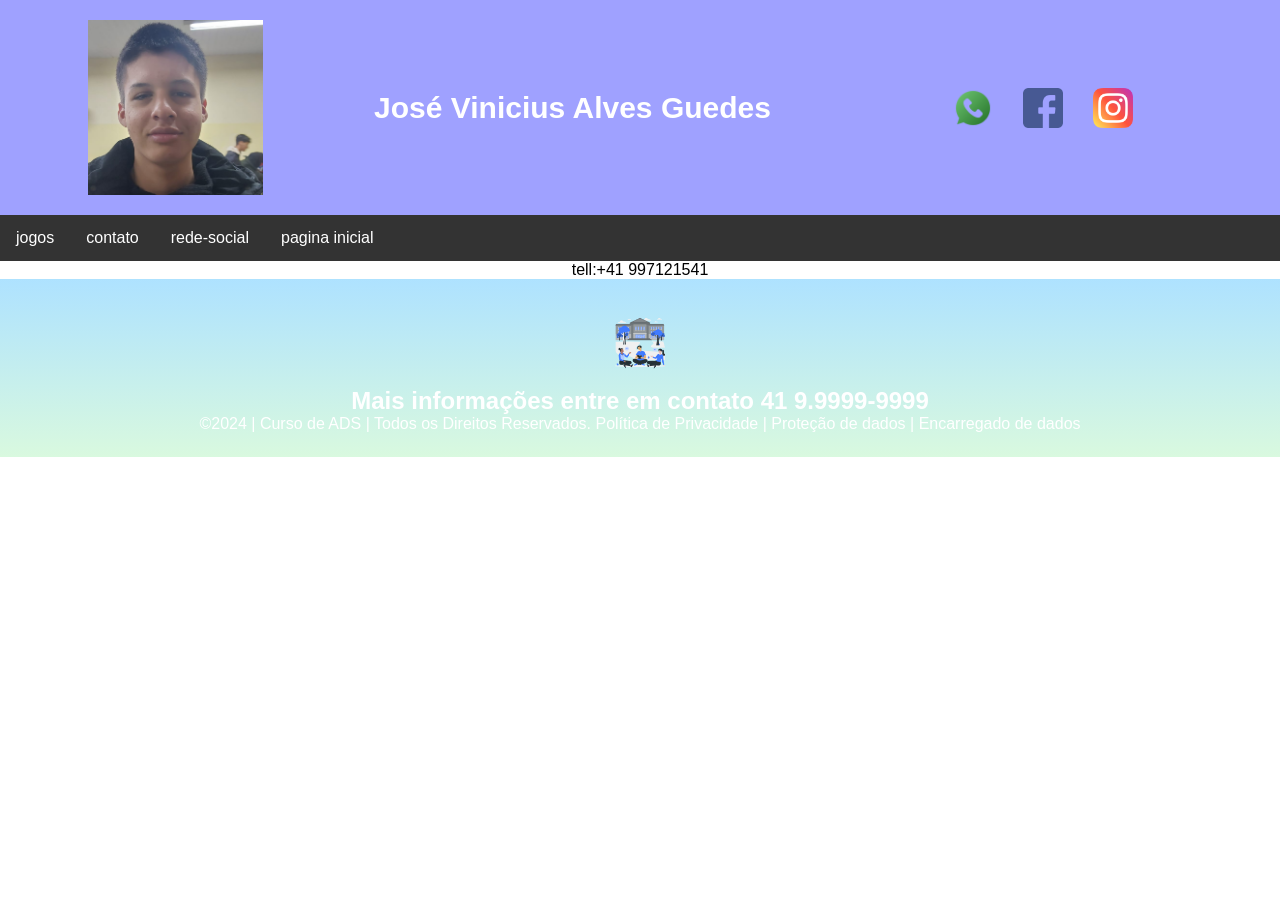
==== contato.html @ 05fa14c4 "dashboard" ====
<!DOCTYPE html>
<html lang="pt-br">
<head>
<meta charset="UTF-8">
<meta name="viewport" content="width=device-width, initial-scale=1.0">
<title>Home | José Vinicius Alves Guedes</title>
<link rel="stylesheet" href="style.css">
</head>
<body> 
<!--header é a parte do cabeçalho do site, é o topo da página-->

<header class="cabecalho-itens">
<img class="cabecalho-imagem" src="icpne.jpg" alt="Logo da
Página">
<h1 class="titulo_site">José Vinicius Alves Guedes</h1>
<div class="sociais">
<img class="sociais" src="whatsapp.png" alt="Logo do Whats da
Escola">
<img class="sociais" src="facebook.png" alt="Facebook da
Escola">
<img class="sociais" src="instagram.png" alt="instagram da
Escola">
</div>
</header>

<ul>
  <li><a href="jogos.html">jogos</a></li>
  <li><a href="contato.html">contato</a></li>
  <li><a href="redesocial.html">rede-social</a></li>
  <li><a href="index.html">pagina inicial</a></li>
</ul>

</section>
<div><center><p class="hiroshima">tell:+41 997121541 
  </p></center>
</div>


<footer class="escola">
<img class="logo_rodape" src="logo_nossa_escola.png" alt="Logo da Escola">
<h2 class="escola-título">Mais informações entre em contato<a class="link"

href="https://wa.me/5541999999999"> 41 9.9999-9999 </a></h2>
<p></p>
<p>©2024 | Curso de ADS | Todos os Direitos Reservados.
Política de Privacidade | Proteção de dados | Encarregado de dados</p>
<p> </p>
</footer>
</body>
</html>
---- style.css ----
*{
    margin: 0;
    padding: 0;
    box-sizing: border-box;
}
body{
    font-family: "Poppins", sans-serif;
    }
    header{
        background-color:#9FA1FF;
        color: white;
        width: 100%;
        padding: 20px;
}
.cabecalho-itens{
    max-width: 1980px;
    margin: 0 auto;
    display: flex;
    align-items: center;
    justify-content: center;
}
.cabecalho-imagem{
    width: 10%;
    display: flex;
    justify-content: flex-start;
    align-items: center;
    height:175px; 
    width: 175px; 
    object-fit: cover; 
    object-position: 0px -50px; 
}
.titulo_site{
    padding: 50px;
    text-align: center;
    width: 50%;
    font-size: 30px
}
.sociais{
    display: flex;
    justify-content: flex-end;
    width: 25%;
    padding-right: 30px;
}
.banner1{
    display: flex;
    justify-content: center; 
}
.estudante_titulo{
    padding: 50px;
    text-align: center;

}
.estudante-nome{
    text-align: center;
}
.estudante-imagem{
    height: 180px;
    width:120px;
    object-fit: cover;
}
.estudante-icone{
    width: 38px;
    padding: 4px 8px;
}
.estudante{
    background-image: background-color#B5BAFF;
    padding: 24px 0;
}

.estudante.div{
    text-align: center;
    padding: 24px 0;
}
.estudantes_todos{
    display: flex;
    justify-content: space-around;
}
.escola{
    background-image: linear-gradient(#AEE2FF,#D9F9DF);
    color: white;
    display: flex;
    justify-content:center;
    padding: 24px 0;
    text-align:center;
    display:block;
}
.escola-titulo{
    padding: 50px;
    text-align: center;
}
.logo_rodape{
    height: 80px;
    padding: 12px 0;

}

.link{
    color: #ffffff;
    text-decoration: none;
}

.hiroshimaenagasaki{ 
    width: 90%;
    background-color:#9FA1FF;
    font-size: 200%;
    font-family: "Arial";
    border-radius: 30px;
}
.viswo {
font-family:"Poppins" sans-serif;
font-size: 20px;
color: #fdfcfc;
margin-bottom: 15px;
}
.hiroshimaenagasakiul {
  list-style-type: none;
  margin: 0 auto;
  padding: 50px;
}
ul {
  list-style-type: none;
  margin: 0;
  padding: 0;
  overflow: hidden;
  background-color: #333333;
}

ul li {
  float: left;
}

ul li a {
  display: block;
  color: white;
  text-align: center;
  padding: 14px 16px;
  text-decoration: none;
}

ul li a:hover {
  background-color: #2d1e58;
}
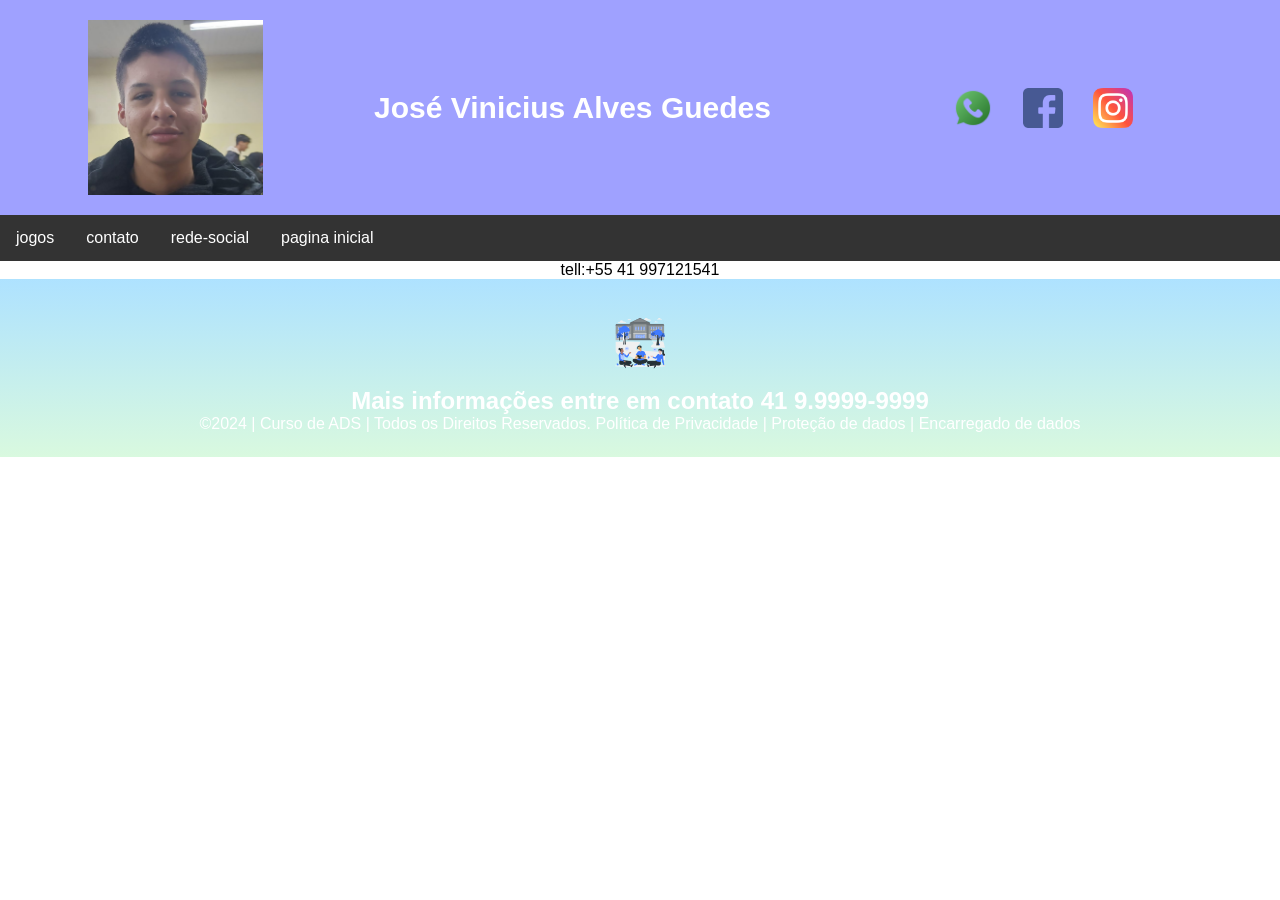
==== commit f39fc3e8: "jhliugk" ====
--- a/contato.html
+++ b/contato.html
@@ -3,7 +3,7 @@
 <head>
 <meta charset="UTF-8">
 <meta name="viewport" content="width=device-width, initial-scale=1.0">
-<title>Home | José Vinicius Alves Guedes</title>
+<title>contato</title>
 <link rel="stylesheet" href="style.css">
 </head>
 <body> 
@@ -31,7 +31,7 @@
 </ul>
 
 </section>
-<div><center><p class="hiroshima">tell:+41 997121541 
+<div><center><p class="hiroshima">tell:+55 41 997121541 
   </p></center>
 </div>
 
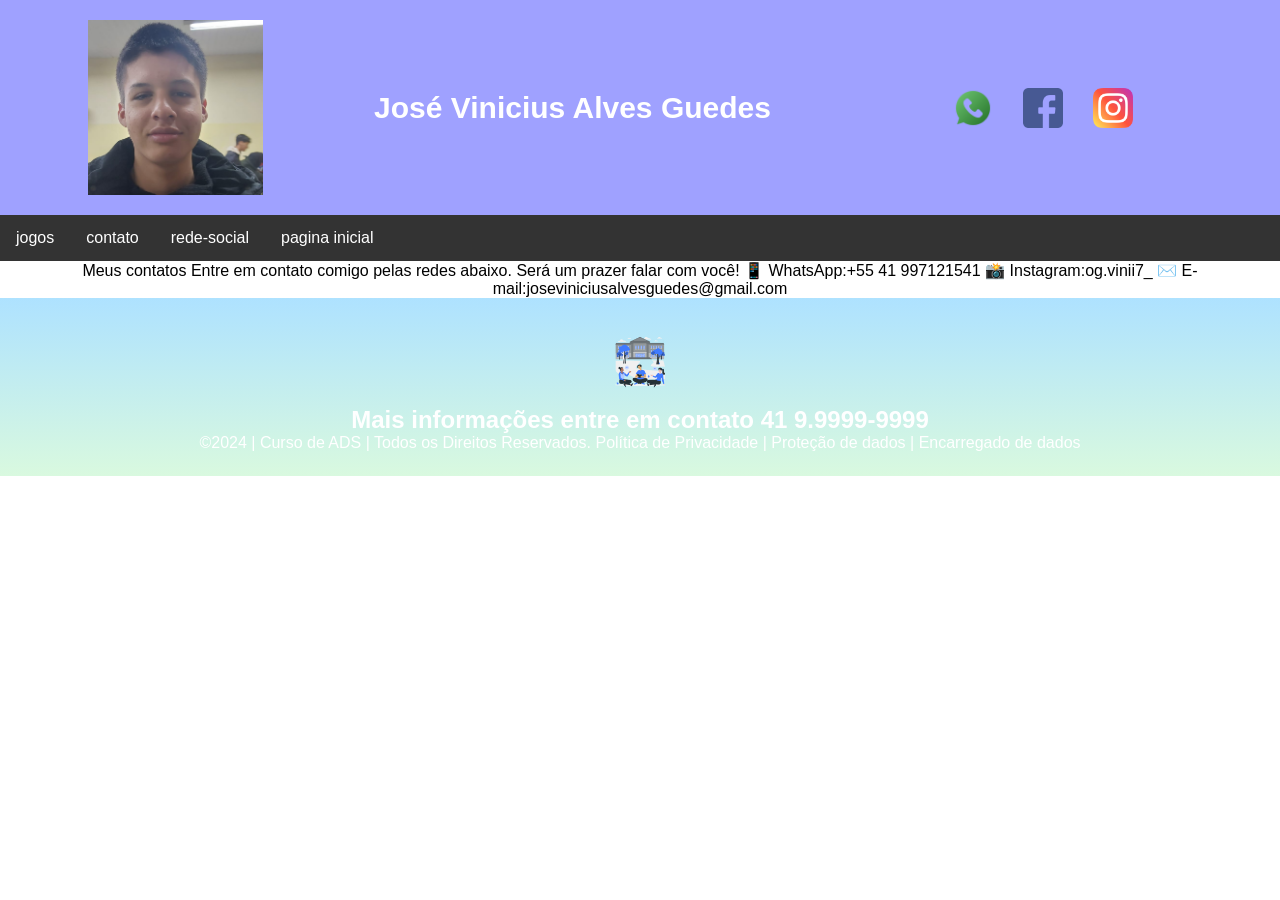
==== commit 19af9b35: "ghrcdu" ====
--- a/contato.html
+++ b/contato.html
@@ -31,7 +31,12 @@
 </ul>
 
 </section>
-<div><center><p class="hiroshima">tell:+55 41 997121541 
+<div><center><p class="hiroshima">Meus contatos
+Entre em contato comigo pelas redes abaixo. Será um prazer falar com você!
+
+📱 WhatsApp:+55 41 997121541
+📸 Instagram:og.vinii7_
+✉️ E-mail:joseviniciusalvesguedes@gmail.com
   </p></center>
 </div>
 
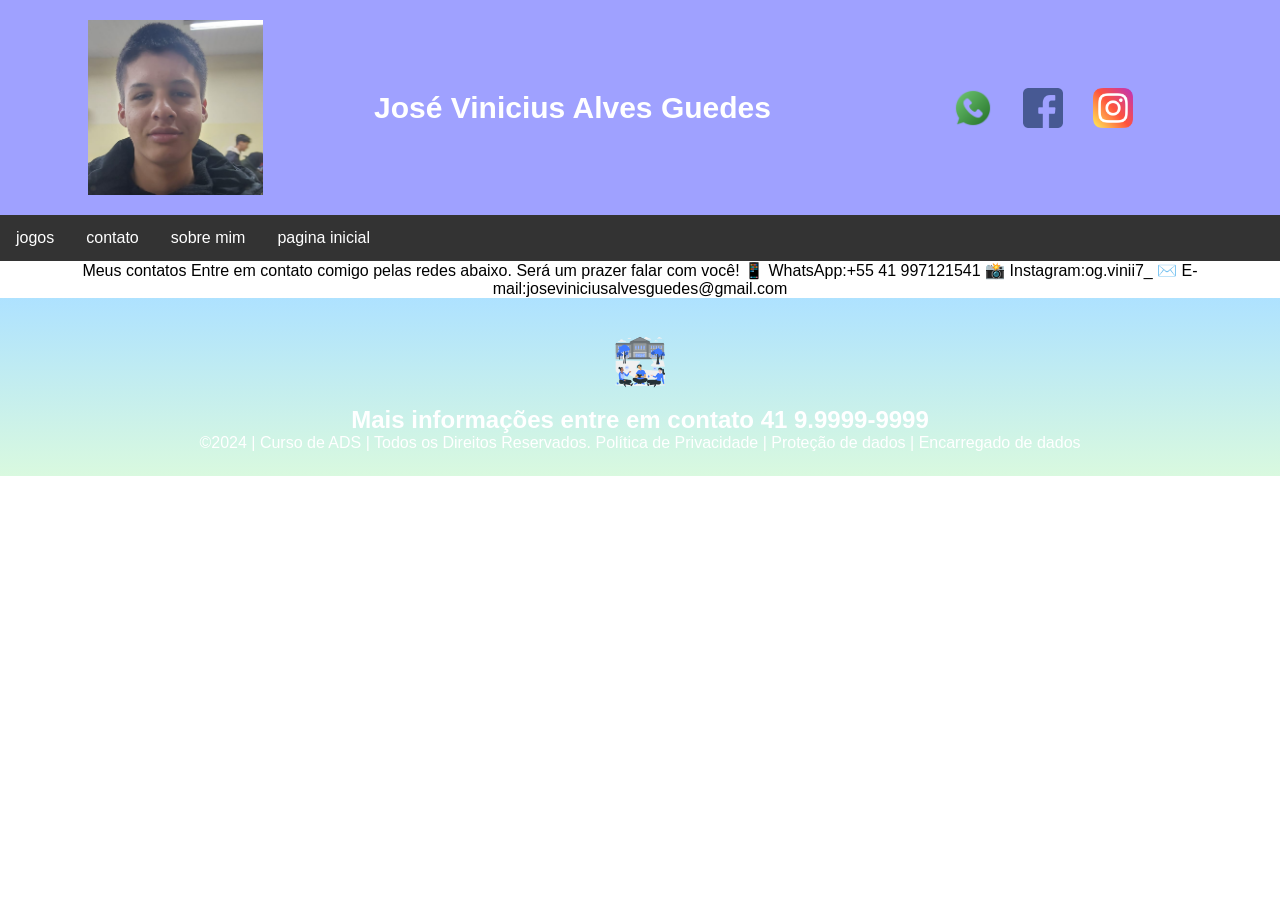
==== commit 2144ceb0: "zxvzd" ====
--- a/contato.html
+++ b/contato.html
@@ -26,7 +26,7 @@
 <ul>
   <li><a href="jogos.html">jogos</a></li>
   <li><a href="contato.html">contato</a></li>
-  <li><a href="redesocial.html">rede-social</a></li>
+  <li><a href="redesocial.html">sobre mim</a></li>
   <li><a href="index.html">pagina inicial</a></li>
 </ul>
 
